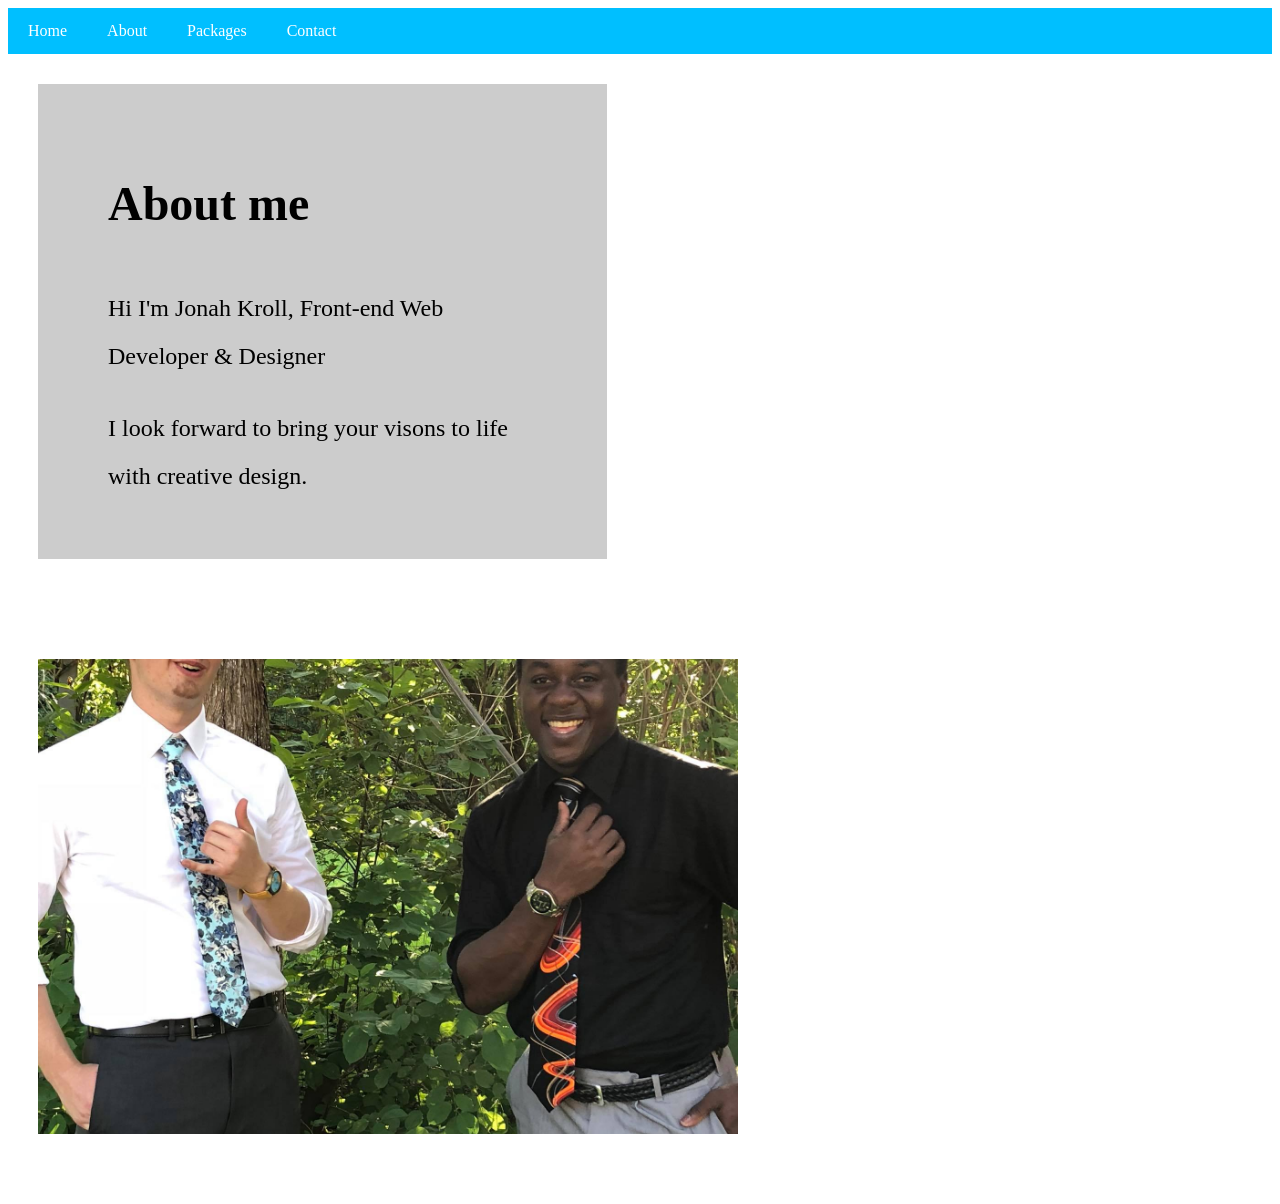
==== Mypage/index.html @ 96fe6069 "A lot of changes" ====
<!DOCTYPE html>
<html lang="en">
<head>
    <meta charset="UTF-8">
    <meta http-equiv="X-UA-Compatible" content="IE=edge">
    <meta name="viewport" content="width=device-width, initial-scale=1.0">
    <link rel="stylesheet" href="style.css">
    <link rel="stylesheet" href="styles.css">
    <title>Jonah Kroll</title>
</head>
<body>
  <!--Section 1 navbar-->   
  <div class="navbar">
    <a href="#">Home</a>
    <a href="#">About</a>
    <a href="#">Packages</a>
    <a href="#">Contact</a>
  </div>
   <!--Section 2 about me-->
   <div class="column-2">
    <h1>About me</h1>
    <p>Hi I'm Jonah Kroll, Front-end Web Developer & Designer</p>
    <p>I look forward to bring your visons to life with creative design.</p>
  </div>
  <div class="column-2 large-profile"></div>
  </div>
</body>
</html>
---- Mypage/style.css ----
/* Include padding and border in total box size*/
* {
  box-sizing: border-box;
}

/* Create two equal columns that float next to each other */
.column-2 {
  float: left;
  width: 45%;
  padding: 40px;
  padding-left:70px;
  padding-right: 70px;
  height: 475px;
  margin:30px;
  margin-right:30px;
  margin-bottom: 70px;
  background-color: #ccc;
  line-height:2;
  font-size: 1.5em;
}

/* Large profile image */
.large-profile {
  background: url(/Mypage/images/Jonah.jpg);
  background-size: cover;
  background-position: center;
}

/* Style the top navigation bar */
.navbar {
  overflow: hidden; /* Hide overflow */
  background-color: #00bfff; /* Dark background color */
}

/* Style the navigation bar links */
.navbar a {
  float: left; /* Make sure that the links stay side-by-side */
  display: block; /* Change the display to block, for responsive reasons (see below) */
  color: white; /* White text color */
  text-align: center; /* Center the text */
  padding: 14px 20px; /* Add some padding */
  text-decoration: none; /* Remove underline */
}

/* Right-aligned link */
.navbar a.right {
  float: right; /* Float a link to the right */
}

/* Change color on hover/mouse-over */
.navbar a:hover {
  background-color: #ddd; /* Grey background color */
  color: black; /* Black text color */
}

/* Style the search box inside the navigation bar */
.topnav input[type=text] {
  float: right;
  padding: 6px;
  border: none;
  margin-top: 8px;
  margin-right: 16px;
  font-size: 17px;
  background-color: #ccc;
}

/* When the screen is less than 600px wide, stack the links and the search field vertically instead of horizontally */
@media screen and (max-width: 600px) {
  .topnav a, .topnav input[type=text] {
    float: none;
    display: block;
    text-align: left;
    width: 100%;
    margin: 0;
    padding: 14px;
  }
  .topnav input[type=text] {
    border: 1px solid #ccc;
  }

  .column-2 {
    width: 100%;
  }
}

/* Responsive layout - when the screen is less than 600px wide, make the two columns stack on top of each other instead of next to each other */
@media screen and (max-width: 390px) {
  .column-2 {
    width: 100%;
    align-items: center;
  }
  .column-2 p {
    font-size: 20px;
  }
}

@media screen and (max-width: 912px) {
  .column-2 {
    width: 100%;
  }
}

@media screen and (max-width: 1860px) {
  .large-profile {
    width: 700px;
  }
}
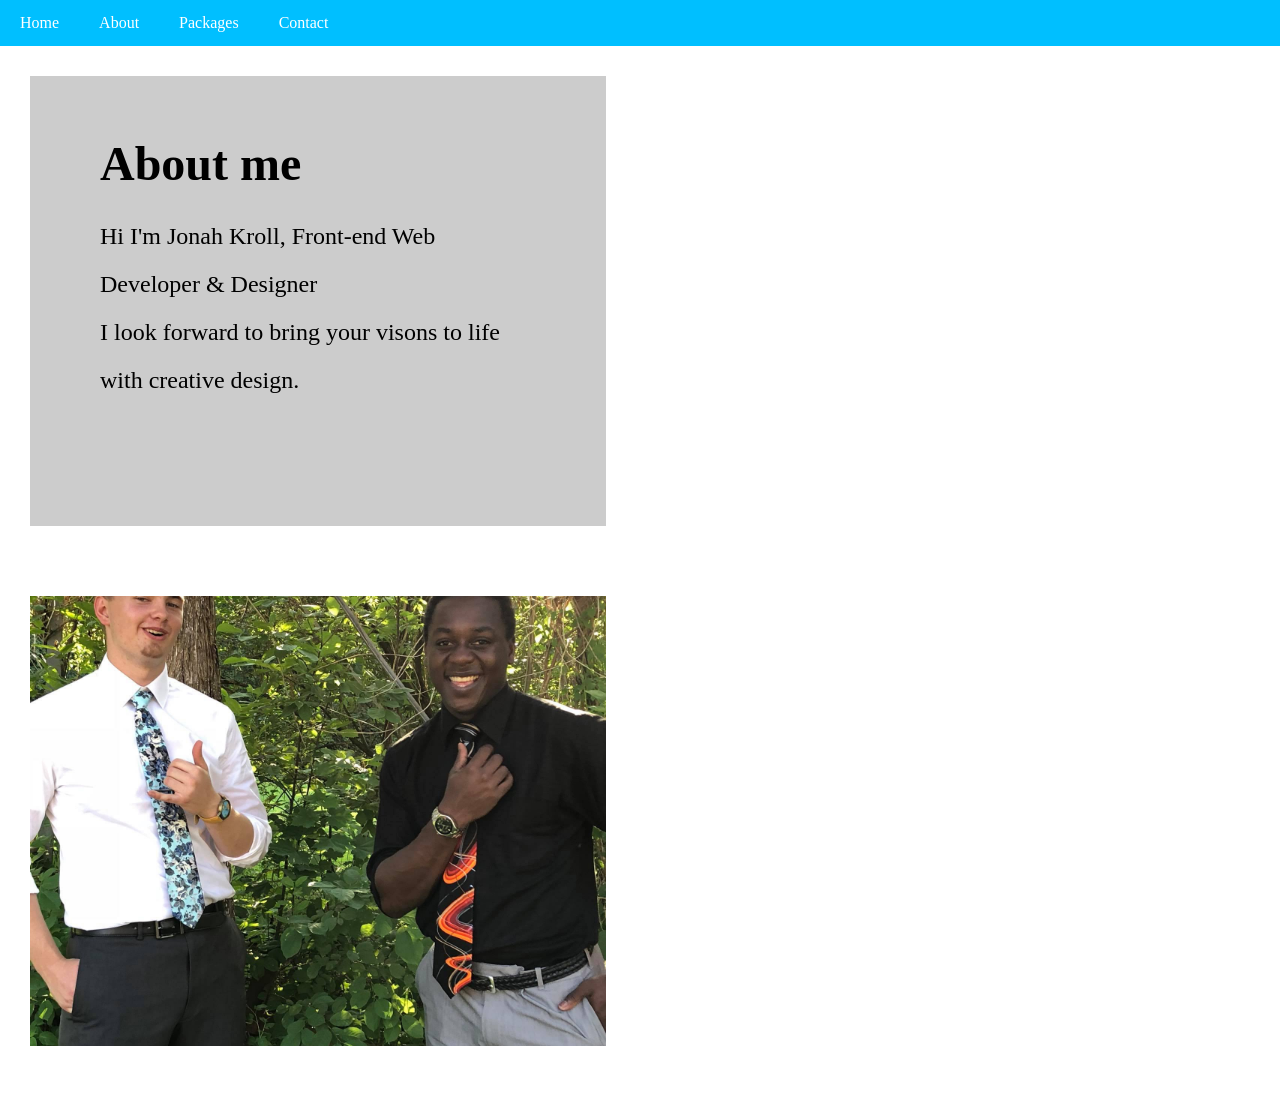
==== commit 1e1e607a: "calendar created" ====
--- a/Mypage/index.html
+++ b/Mypage/index.html
@@ -11,7 +11,7 @@
 <body>
   <!--Section 1 navbar-->   
   <div class="navbar">
-    <a href="#">Home</a>
+    <a href="/Mypage/Responsive/landingpage.html">Home</a>
     <a href="#">About</a>
     <a href="#">Packages</a>
     <a href="#">Contact</a>
--- a/Mypage/style.css
+++ b/Mypage/style.css
@@ -1,107 +1,65 @@
 /* Include padding and border in total box size*/
 * {
-  box-sizing: border-box;
+	box-sizing: border-box;
+	margin: 0;
+	padding: 0;
+}
+
+/* parent for both columns */
+.columns {
+	display: flex;
+	/* this is how you make those items to display in a row */
 }
 
 /* Create two equal columns that float next to each other */
+.column-1,
 .column-2 {
-  float: left;
-  width: 45%;
-  padding: 40px;
-  padding-left:70px;
-  padding-right: 70px;
-  height: 475px;
-  margin:30px;
-  margin-right:30px;
-  margin-bottom: 70px;
-  background-color: #ccc;
-  line-height:2;
-  font-size: 1.5em;
+	width: 45%;
+	min-height: 450px;
+	padding: 40px;
+	padding-left: 70px;
+	padding-right: 70px;
+	margin: 30px;
+	margin-bottom: 70px;
+	background-color: #ccc;
+	line-height: 2;
+	font-size: 1.5em;
 }
 
 /* Large profile image */
 .large-profile {
-  background: url(/Mypage/images/Jonah.jpg);
-  background-size: cover;
-  background-position: center;
+	background: url(/Mypage/images/Jonah.jpg);
+	background-size: cover;
+	background-position: center;
 }
 
 /* Style the top navigation bar */
 .navbar {
-  overflow: hidden; /* Hide overflow */
-  background-color: #00bfff; /* Dark background color */
+	overflow: hidden;
+	display: flex; /* Hide overflow */
+	background-color: #00bfff; /* Dark background color */
 }
 
 /* Style the navigation bar links */
 .navbar a {
-  float: left; /* Make sure that the links stay side-by-side */
-  display: block; /* Change the display to block, for responsive reasons (see below) */
-  color: white; /* White text color */
-  text-align: center; /* Center the text */
-  padding: 14px 20px; /* Add some padding */
-  text-decoration: none; /* Remove underline */
+	/* Change the display to block, for responsive reasons (see below) */
+	color: white; /* White text color */
+	text-align: center; /* Center the text */
+	padding: 14px 20px; /* Add some padding */
+	text-decoration: none; /* Remove underline */
 }
 
-/* Right-aligned link */
-.navbar a.right {
-  float: right; /* Float a link to the right */
-}
+/* here we change flex to direction column to stack items */
 
-/* Change color on hover/mouse-over */
-.navbar a:hover {
-  background-color: #ddd; /* Grey background color */
-  color: black; /* Black text color */
-}
-
-/* Style the search box inside the navigation bar */
-.topnav input[type=text] {
-  float: right;
-  padding: 6px;
-  border: none;
-  margin-top: 8px;
-  margin-right: 16px;
-  font-size: 17px;
-  background-color: #ccc;
-}
-
-/* When the screen is less than 600px wide, stack the links and the search field vertically instead of horizontally */
-@media screen and (max-width: 600px) {
-  .topnav a, .topnav input[type=text] {
-    float: none;
-    display: block;
-    text-align: left;
-    width: 100%;
-    margin: 0;
-    padding: 14px;
-  }
-  .topnav input[type=text] {
-    border: 1px solid #ccc;
-  }
-
-  .column-2 {
-    width: 100%;
-  }
-}
-
-/* Responsive layout - when the screen is less than 600px wide, make the two columns stack on top of each other instead of next to each other */
-@media screen and (max-width: 390px) {
-  .column-2 {
-    width: 100%;
-    align-items: center;
-  }
-  .column-2 p {
-    font-size: 20px;
-  }
-}
-
-@media screen and (max-width: 912px) {
-  .column-2 {
-    width: 100%;
-  }
-}
-
-@media screen and (max-width: 1860px) {
-  .large-profile {
-    width: 700px;
-  }
+@media (max-width: 768px) {
+	.columns {
+		flex-direction: column;
+	}
+	.column-1,
+	.column-2 {
+		width: 90%;
+	}
+	.column-2 {
+		aspect-ratio: 1/1;
+	}
 }
